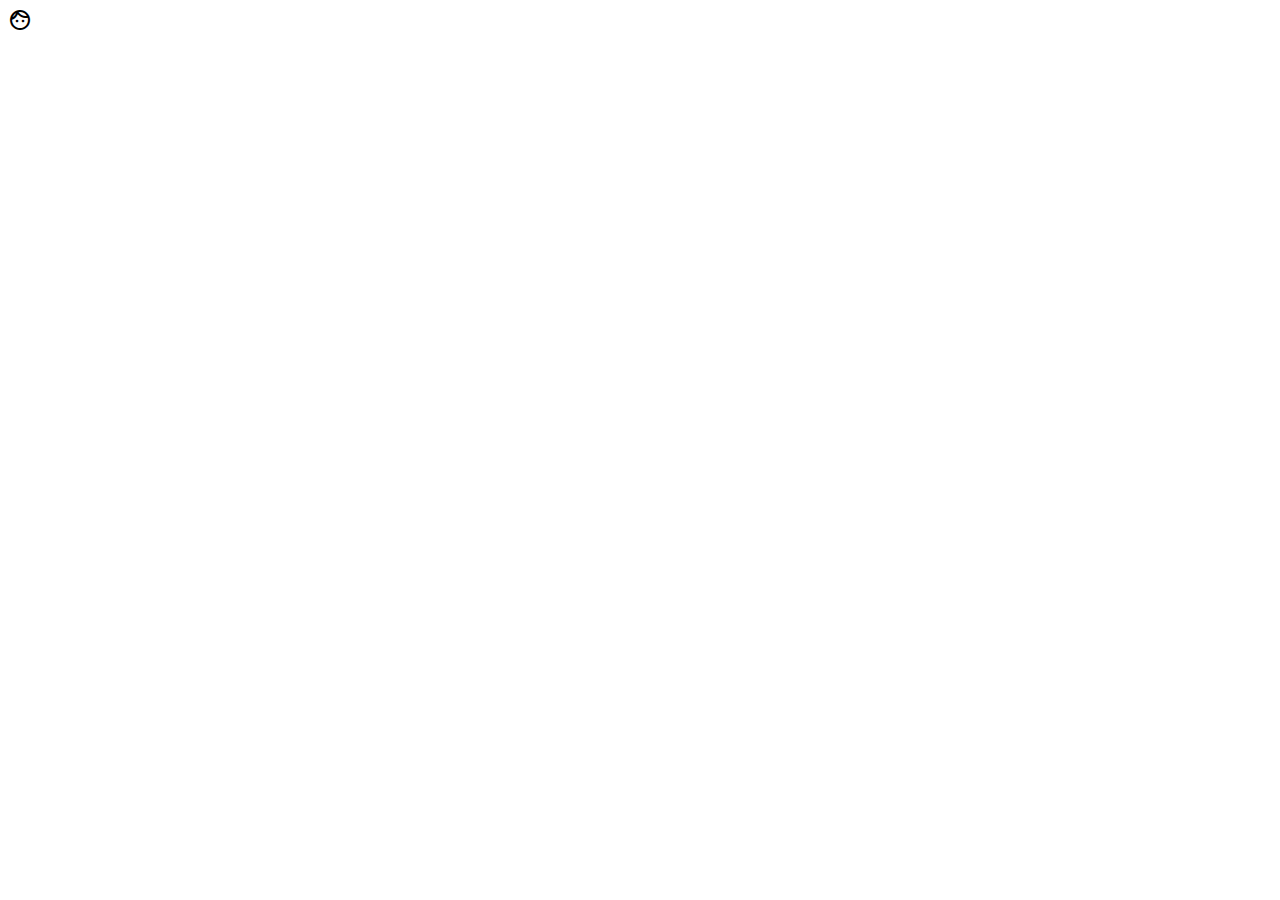
==== static/admin/index.html @ 02778137 "Prima versione del progetto e studio del codice" ====
<!-- forestryio: ignore; forestryio: admin -->
<!DOCTYPE html>
<html lang="en">

<head>
  <meta charset="utf-8">
  <meta http-equiv="X-UA-Compatible" content="IE=edge">
  <meta name="robots" content="noindex" />
  <title>Admin</title>
  <meta name="description" content=" " />
  <meta name="author" content=" " />
  <meta name="HandheldFriendly" content="true" />
  <meta name="MobileOptimized" content="320" />
  <!-- Use maximum-scale and user-scalable at your own risk. It disables pinch/zoom. Think about usability/accessibility before including.-->
  <meta name="viewport"
    content="width=device-width, initial-scale=1.0, minimum-scale=1.0, maximum-scale=1.0, user-scalable=no" />

  <!-- Google font -->
  <link href="https://fonts.googleapis.com/css?family=Open+Sans" rel="stylesheet">

  <!-- Material Icons & Symbols -->

  <link href="/path/to/material-symbols/index.css" rel="stylesheet">
  <span class="material-symbols-outlined">face</span>

  <!-- https://material.io/resources/icons/?style=baseline -->
  <link href="https://fonts.googleapis.com/css2?family=Material+Icons" rel="stylesheet">

  <!-- https://material.io/resources/icons/?style=outline -->
  <link href="https://fonts.googleapis.com/css2?family=Material+Icons+Outlined" rel="stylesheet">

  <!-- https://material.io/resources/icons/?style=round -->
  <link href="https://fonts.googleapis.com/css2?family=Material+Icons+Round" rel="stylesheet">

  <!-- https://material.io/resources/icons/?style=sharp -->
  <link href="https://fonts.googleapis.com/css2?family=Material+Icons+Sharp" rel="stylesheet">

  <!-- https://material.io/resources/icons/?style=twotone -->
  <link href="https://fonts.googleapis.com/css2?family=Material+Icons+Two+Tone" rel="stylesheet">

  <link href="https://fonts.googleapis.com/css2?family=Material+Symbols+Outlined" rel="stylesheet" />

  <link rel="stylesheet"
    href="https://fonts.googleapis.com/css2?family=Material+Symbols+Outlined:opsz,wght,FILL,GRAD@20..48,100..700,0..1,-50..200" />


  <!-- Fort awesome icon kit -->
  <script src="https://use.fortawesome.com/b6f38602.js"></script>

</head>

<body>
  <div id="app">

  </div>
  <script id="admin-config-script" type="text/javascript">
    var env = {
      siteId: "oir-1rlfsaocyg",
      local: false
    };

    function uuidv4() {
      return 'xxxxxxxx-xxxx-4xxx-yxxx-xxxxxxxxxxxx'.replace(/[xy]/g, function (c) {
        var r = Math.random() * 16 | 0, v = c == 'x' ? r : (r & 0x3 | 0x8);
        return v.toString(16);
      });
    }

    var uuid = uuidv4()
    var script = document.createElement('script');
    script.src = "https://app.forestry.io/admin/forestry.min.js?hash=" + uuid
    script.id = "forestry-admin";
    document.body.appendChild(script);

    var link = document.createElement("link");
    link.type = "text/css";
    link.rel = "stylesheet";
    link.href = "https://app.forestry.io/admin/main.css?hash=" + uuid
    document.head.appendChild(link);

  </script>

</body>

</html>
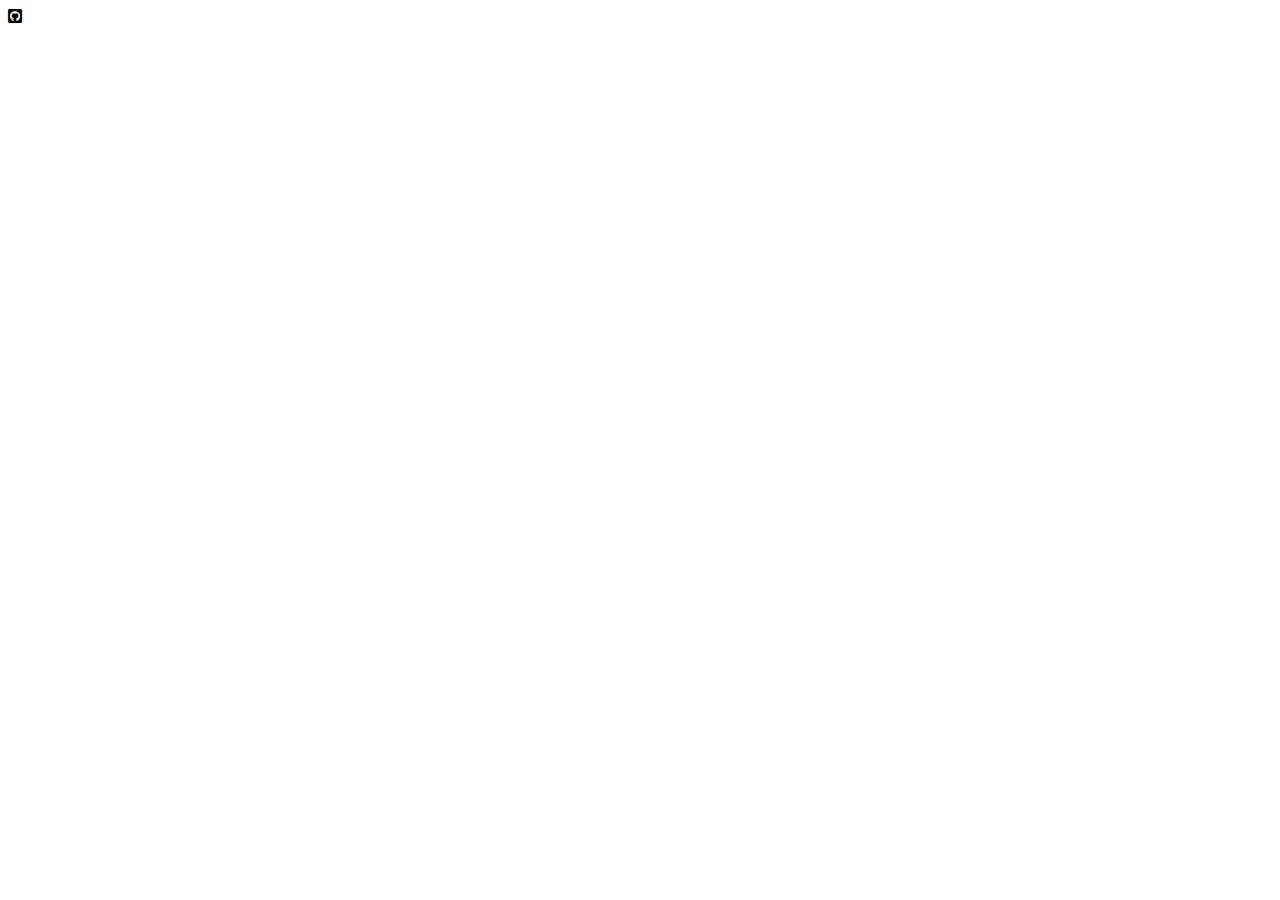
==== commit dab1912a: "Parte 3 - Progetto Figma" ====
--- a/static/admin/index.html
+++ b/static/admin/index.html
@@ -15,34 +15,9 @@
   <meta name="viewport"
     content="width=device-width, initial-scale=1.0, minimum-scale=1.0, maximum-scale=1.0, user-scalable=no" />
 
-  <!-- Google font -->
-  <link href="https://fonts.googleapis.com/css?family=Open+Sans" rel="stylesheet">
-
-  <!-- Material Icons & Symbols -->
-
-  <link href="/path/to/material-symbols/index.css" rel="stylesheet">
-  <span class="material-symbols-outlined">face</span>
-
-  <!-- https://material.io/resources/icons/?style=baseline -->
-  <link href="https://fonts.googleapis.com/css2?family=Material+Icons" rel="stylesheet">
-
-  <!-- https://material.io/resources/icons/?style=outline -->
-  <link href="https://fonts.googleapis.com/css2?family=Material+Icons+Outlined" rel="stylesheet">
-
-  <!-- https://material.io/resources/icons/?style=round -->
-  <link href="https://fonts.googleapis.com/css2?family=Material+Icons+Round" rel="stylesheet">
-
-  <!-- https://material.io/resources/icons/?style=sharp -->
-  <link href="https://fonts.googleapis.com/css2?family=Material+Icons+Sharp" rel="stylesheet">
-
-  <!-- https://material.io/resources/icons/?style=twotone -->
-  <link href="https://fonts.googleapis.com/css2?family=Material+Icons+Two+Tone" rel="stylesheet">
-
-  <link href="https://fonts.googleapis.com/css2?family=Material+Symbols+Outlined" rel="stylesheet" />
-
-  <link rel="stylesheet"
-    href="https://fonts.googleapis.com/css2?family=Material+Symbols+Outlined:opsz,wght,FILL,GRAD@20..48,100..700,0..1,-50..200" />
-
+  <link href="../../themes/ober/static/plugins/font-awesome/css/fontawesome.css" rel="stylesheet">
+  <link href="../../themes/ober/static/plugins/font-awesome/css/brands.css" rel="stylesheet">
+  <link href="../../themes/ober/static/plugins/font-awesome/css/solid.css" rel="stylesheet">
 
   <!-- Fort awesome icon kit -->
   <script src="https://use.fortawesome.com/b6f38602.js"></script>
@@ -50,6 +25,7 @@
 </head>
 
 <body>
+  <i class="fa-brands fa-github-square"></i>
   <div id="app">
 
   </div>
--- a/themes/ober/static/plugins/font-awesome/css/brands.css
+++ b/themes/ober/static/plugins/font-awesome/css/brands.css
@@ -0,0 +1,1537 @@
+/*!
+ * Font Awesome Free 6.4.2 by @fontawesome - https://fontawesome.com
+ * License - https://fontawesome.com/license/free (Icons: CC BY 4.0, Fonts: SIL OFL 1.1, Code: MIT License)
+ * Copyright 2023 Fonticons, Inc.
+ */
+:root, :host {
+  --fa-style-family-brands: 'Font Awesome 6 Brands';
+  --fa-font-brands: normal 400 1em/1 'Font Awesome 6 Brands'; }
+
+@font-face {
+  font-family: 'Font Awesome 6 Brands';
+  font-style: normal;
+  font-weight: 400;
+  font-display: block;
+  src: url("../webfonts/fa-brands-400.woff2") format("woff2"), url("../webfonts/fa-brands-400.ttf") format("truetype"); }
+
+.fab,
+.fa-brands {
+  font-weight: 400; }
+
+.fa-monero:before {
+  content: "\f3d0"; }
+
+.fa-hooli:before {
+  content: "\f427"; }
+
+.fa-yelp:before {
+  content: "\f1e9"; }
+
+.fa-cc-visa:before {
+  content: "\f1f0"; }
+
+.fa-lastfm:before {
+  content: "\f202"; }
+
+.fa-shopware:before {
+  content: "\f5b5"; }
+
+.fa-creative-commons-nc:before {
+  content: "\f4e8"; }
+
+.fa-aws:before {
+  content: "\f375"; }
+
+.fa-redhat:before {
+  content: "\f7bc"; }
+
+.fa-yoast:before {
+  content: "\f2b1"; }
+
+.fa-cloudflare:before {
+  content: "\e07d"; }
+
+.fa-ups:before {
+  content: "\f7e0"; }
+
+.fa-wpexplorer:before {
+  content: "\f2de"; }
+
+.fa-dyalog:before {
+  content: "\f399"; }
+
+.fa-bity:before {
+  content: "\f37a"; }
+
+.fa-stackpath:before {
+  content: "\f842"; }
+
+.fa-buysellads:before {
+  content: "\f20d"; }
+
+.fa-first-order:before {
+  content: "\f2b0"; }
+
+.fa-modx:before {
+  content: "\f285"; }
+
+.fa-guilded:before {
+  content: "\e07e"; }
+
+.fa-vnv:before {
+  content: "\f40b"; }
+
+.fa-square-js:before {
+  content: "\f3b9"; }
+
+.fa-js-square:before {
+  content: "\f3b9"; }
+
+.fa-microsoft:before {
+  content: "\f3ca"; }
+
+.fa-qq:before {
+  content: "\f1d6"; }
+
+.fa-orcid:before {
+  content: "\f8d2"; }
+
+.fa-java:before {
+  content: "\f4e4"; }
+
+.fa-invision:before {
+  content: "\f7b0"; }
+
+.fa-creative-commons-pd-alt:before {
+  content: "\f4ed"; }
+
+.fa-centercode:before {
+  content: "\f380"; }
+
+.fa-glide-g:before {
+  content: "\f2a6"; }
+
+.fa-drupal:before {
+  content: "\f1a9"; }
+
+.fa-hire-a-helper:before {
+  content: "\f3b0"; }
+
+.fa-creative-commons-by:before {
+  content: "\f4e7"; }
+
+.fa-unity:before {
+  content: "\e049"; }
+
+.fa-whmcs:before {
+  content: "\f40d"; }
+
+.fa-rocketchat:before {
+  content: "\f3e8"; }
+
+.fa-vk:before {
+  content: "\f189"; }
+
+.fa-untappd:before {
+  content: "\f405"; }
+
+.fa-mailchimp:before {
+  content: "\f59e"; }
+
+.fa-css3-alt:before {
+  content: "\f38b"; }
+
+.fa-square-reddit:before {
+  content: "\f1a2"; }
+
+.fa-reddit-square:before {
+  content: "\f1a2"; }
+
+.fa-vimeo-v:before {
+  content: "\f27d"; }
+
+.fa-contao:before {
+  content: "\f26d"; }
+
+.fa-square-font-awesome:before {
+  content: "\e5ad"; }
+
+.fa-deskpro:before {
+  content: "\f38f"; }
+
+.fa-sistrix:before {
+  content: "\f3ee"; }
+
+.fa-square-instagram:before {
+  content: "\e055"; }
+
+.fa-instagram-square:before {
+  content: "\e055"; }
+
+.fa-battle-net:before {
+  content: "\f835"; }
+
+.fa-the-red-yeti:before {
+  content: "\f69d"; }
+
+.fa-square-hacker-news:before {
+  content: "\f3af"; }
+
+.fa-hacker-news-square:before {
+  content: "\f3af"; }
+
+.fa-edge:before {
+  content: "\f282"; }
+
+.fa-threads:before {
+  content: "\e618"; }
+
+.fa-napster:before {
+  content: "\f3d2"; }
+
+.fa-square-snapchat:before {
+  content: "\f2ad"; }
+
+.fa-snapchat-square:before {
+  content: "\f2ad"; }
+
+.fa-google-plus-g:before {
+  content: "\f0d5"; }
+
+.fa-artstation:before {
+  content: "\f77a"; }
+
+.fa-markdown:before {
+  content: "\f60f"; }
+
+.fa-sourcetree:before {
+  content: "\f7d3"; }
+
+.fa-google-plus:before {
+  content: "\f2b3"; }
+
+.fa-diaspora:before {
+  content: "\f791"; }
+
+.fa-foursquare:before {
+  content: "\f180"; }
+
+.fa-stack-overflow:before {
+  content: "\f16c"; }
+
+.fa-github-alt:before {
+  content: "\f113"; }
+
+.fa-phoenix-squadron:before {
+  content: "\f511"; }
+
+.fa-pagelines:before {
+  content: "\f18c"; }
+
+.fa-algolia:before {
+  content: "\f36c"; }
+
+.fa-red-river:before {
+  content: "\f3e3"; }
+
+.fa-creative-commons-sa:before {
+  content: "\f4ef"; }
+
+.fa-safari:before {
+  content: "\f267"; }
+
+.fa-google:before {
+  content: "\f1a0"; }
+
+.fa-square-font-awesome-stroke:before {
+  content: "\f35c"; }
+
+.fa-font-awesome-alt:before {
+  content: "\f35c"; }
+
+.fa-atlassian:before {
+  content: "\f77b"; }
+
+.fa-linkedin-in:before {
+  content: "\f0e1"; }
+
+.fa-digital-ocean:before {
+  content: "\f391"; }
+
+.fa-nimblr:before {
+  content: "\f5a8"; }
+
+.fa-chromecast:before {
+  content: "\f838"; }
+
+.fa-evernote:before {
+  content: "\f839"; }
+
+.fa-hacker-news:before {
+  content: "\f1d4"; }
+
+.fa-creative-commons-sampling:before {
+  content: "\f4f0"; }
+
+.fa-adversal:before {
+  content: "\f36a"; }
+
+.fa-creative-commons:before {
+  content: "\f25e"; }
+
+.fa-watchman-monitoring:before {
+  content: "\e087"; }
+
+.fa-fonticons:before {
+  content: "\f280"; }
+
+.fa-weixin:before {
+  content: "\f1d7"; }
+
+.fa-shirtsinbulk:before {
+  content: "\f214"; }
+
+.fa-codepen:before {
+  content: "\f1cb"; }
+
+.fa-git-alt:before {
+  content: "\f841"; }
+
+.fa-lyft:before {
+  content: "\f3c3"; }
+
+.fa-rev:before {
+  content: "\f5b2"; }
+
+.fa-windows:before {
+  content: "\f17a"; }
+
+.fa-wizards-of-the-coast:before {
+  content: "\f730"; }
+
+.fa-square-viadeo:before {
+  content: "\f2aa"; }
+
+.fa-viadeo-square:before {
+  content: "\f2aa"; }
+
+.fa-meetup:before {
+  content: "\f2e0"; }
+
+.fa-centos:before {
+  content: "\f789"; }
+
+.fa-adn:before {
+  content: "\f170"; }
+
+.fa-cloudsmith:before {
+  content: "\f384"; }
+
+.fa-pied-piper-alt:before {
+  content: "\f1a8"; }
+
+.fa-square-dribbble:before {
+  content: "\f397"; }
+
+.fa-dribbble-square:before {
+  content: "\f397"; }
+
+.fa-codiepie:before {
+  content: "\f284"; }
+
+.fa-node:before {
+  content: "\f419"; }
+
+.fa-mix:before {
+  content: "\f3cb"; }
+
+.fa-steam:before {
+  content: "\f1b6"; }
+
+.fa-cc-apple-pay:before {
+  content: "\f416"; }
+
+.fa-scribd:before {
+  content: "\f28a"; }
+
+.fa-debian:before {
+  content: "\e60b"; }
+
+.fa-openid:before {
+  content: "\f19b"; }
+
+.fa-instalod:before {
+  content: "\e081"; }
+
+.fa-expeditedssl:before {
+  content: "\f23e"; }
+
+.fa-sellcast:before {
+  content: "\f2da"; }
+
+.fa-square-twitter:before {
+  content: "\f081"; }
+
+.fa-twitter-square:before {
+  content: "\f081"; }
+
+.fa-r-project:before {
+  content: "\f4f7"; }
+
+.fa-delicious:before {
+  content: "\f1a5"; }
+
+.fa-freebsd:before {
+  content: "\f3a4"; }
+
+.fa-vuejs:before {
+  content: "\f41f"; }
+
+.fa-accusoft:before {
+  content: "\f369"; }
+
+.fa-ioxhost:before {
+  content: "\f208"; }
+
+.fa-fonticons-fi:before {
+  content: "\f3a2"; }
+
+.fa-app-store:before {
+  content: "\f36f"; }
+
+.fa-cc-mastercard:before {
+  content: "\f1f1"; }
+
+.fa-itunes-note:before {
+  content: "\f3b5"; }
+
+.fa-golang:before {
+  content: "\e40f"; }
+
+.fa-kickstarter:before {
+  content: "\f3bb"; }
+
+.fa-grav:before {
+  content: "\f2d6"; }
+
+.fa-weibo:before {
+  content: "\f18a"; }
+
+.fa-uncharted:before {
+  content: "\e084"; }
+
+.fa-firstdraft:before {
+  content: "\f3a1"; }
+
+.fa-square-youtube:before {
+  content: "\f431"; }
+
+.fa-youtube-square:before {
+  content: "\f431"; }
+
+.fa-wikipedia-w:before {
+  content: "\f266"; }
+
+.fa-wpressr:before {
+  content: "\f3e4"; }
+
+.fa-rendact:before {
+  content: "\f3e4"; }
+
+.fa-angellist:before {
+  content: "\f209"; }
+
+.fa-galactic-republic:before {
+  content: "\f50c"; }
+
+.fa-nfc-directional:before {
+  content: "\e530"; }
+
+.fa-skype:before {
+  content: "\f17e"; }
+
+.fa-joget:before {
+  content: "\f3b7"; }
+
+.fa-fedora:before {
+  content: "\f798"; }
+
+.fa-stripe-s:before {
+  content: "\f42a"; }
+
+.fa-meta:before {
+  content: "\e49b"; }
+
+.fa-laravel:before {
+  content: "\f3bd"; }
+
+.fa-hotjar:before {
+  content: "\f3b1"; }
+
+.fa-bluetooth-b:before {
+  content: "\f294"; }
+
+.fa-sticker-mule:before {
+  content: "\f3f7"; }
+
+.fa-creative-commons-zero:before {
+  content: "\f4f3"; }
+
+.fa-hips:before {
+  content: "\f452"; }
+
+.fa-behance:before {
+  content: "\f1b4"; }
+
+.fa-reddit:before {
+  content: "\f1a1"; }
+
+.fa-discord:before {
+  content: "\f392"; }
+
+.fa-chrome:before {
+  content: "\f268"; }
+
+.fa-app-store-ios:before {
+  content: "\f370"; }
+
+.fa-cc-discover:before {
+  content: "\f1f2"; }
+
+.fa-wpbeginner:before {
+  content: "\f297"; }
+
+.fa-confluence:before {
+  content: "\f78d"; }
+
+.fa-mdb:before {
+  content: "\f8ca"; }
+
+.fa-dochub:before {
+  content: "\f394"; }
+
+.fa-accessible-icon:before {
+  content: "\f368"; }
+
+.fa-ebay:before {
+  content: "\f4f4"; }
+
+.fa-amazon:before {
+  content: "\f270"; }
+
+.fa-unsplash:before {
+  content: "\e07c"; }
+
+.fa-yarn:before {
+  content: "\f7e3"; }
+
+.fa-square-steam:before {
+  content: "\f1b7"; }
+
+.fa-steam-square:before {
+  content: "\f1b7"; }
+
+.fa-500px:before {
+  content: "\f26e"; }
+
+.fa-square-vimeo:before {
+  content: "\f194"; }
+
+.fa-vimeo-square:before {
+  content: "\f194"; }
+
+.fa-asymmetrik:before {
+  content: "\f372"; }
+
+.fa-font-awesome:before {
+  content: "\f2b4"; }
+
+.fa-font-awesome-flag:before {
+  content: "\f2b4"; }
+
+.fa-font-awesome-logo-full:before {
+  content: "\f2b4"; }
+
+.fa-gratipay:before {
+  content: "\f184"; }
+
+.fa-apple:before {
+  content: "\f179"; }
+
+.fa-hive:before {
+  content: "\e07f"; }
+
+.fa-gitkraken:before {
+  content: "\f3a6"; }
+
+.fa-keybase:before {
+  content: "\f4f5"; }
+
+.fa-apple-pay:before {
+  content: "\f415"; }
+
+.fa-padlet:before {
+  content: "\e4a0"; }
+
+.fa-amazon-pay:before {
+  content: "\f42c"; }
+
+.fa-square-github:before {
+  content: "\f092"; }
+
+.fa-github-square:before {
+  content: "\f092"; }
+
+.fa-stumbleupon:before {
+  content: "\f1a4"; }
+
+.fa-fedex:before {
+  content: "\f797"; }
+
+.fa-phoenix-framework:before {
+  content: "\f3dc"; }
+
+.fa-shopify:before {
+  content: "\e057"; }
+
+.fa-neos:before {
+  content: "\f612"; }
+
+.fa-square-threads:before {
+  content: "\e619"; }
+
+.fa-hackerrank:before {
+  content: "\f5f7"; }
+
+.fa-researchgate:before {
+  content: "\f4f8"; }
+
+.fa-swift:before {
+  content: "\f8e1"; }
+
+.fa-angular:before {
+  content: "\f420"; }
+
+.fa-speakap:before {
+  content: "\f3f3"; }
+
+.fa-angrycreative:before {
+  content: "\f36e"; }
+
+.fa-y-combinator:before {
+  content: "\f23b"; }
+
+.fa-empire:before {
+  content: "\f1d1"; }
+
+.fa-envira:before {
+  content: "\f299"; }
+
+.fa-square-gitlab:before {
+  content: "\e5ae"; }
+
+.fa-gitlab-square:before {
+  content: "\e5ae"; }
+
+.fa-studiovinari:before {
+  content: "\f3f8"; }
+
+.fa-pied-piper:before {
+  content: "\f2ae"; }
+
+.fa-wordpress:before {
+  content: "\f19a"; }
+
+.fa-product-hunt:before {
+  content: "\f288"; }
+
+.fa-firefox:before {
+  content: "\f269"; }
+
+.fa-linode:before {
+  content: "\f2b8"; }
+
+.fa-goodreads:before {
+  content: "\f3a8"; }
+
+.fa-square-odnoklassniki:before {
+  content: "\f264"; }
+
+.fa-odnoklassniki-square:before {
+  content: "\f264"; }
+
+.fa-jsfiddle:before {
+  content: "\f1cc"; }
+
+.fa-sith:before {
+  content: "\f512"; }
+
+.fa-themeisle:before {
+  content: "\f2b2"; }
+
+.fa-page4:before {
+  content: "\f3d7"; }
+
+.fa-hashnode:before {
+  content: "\e499"; }
+
+.fa-react:before {
+  content: "\f41b"; }
+
+.fa-cc-paypal:before {
+  content: "\f1f4"; }
+
+.fa-squarespace:before {
+  content: "\f5be"; }
+
+.fa-cc-stripe:before {
+  content: "\f1f5"; }
+
+.fa-creative-commons-share:before {
+  content: "\f4f2"; }
+
+.fa-bitcoin:before {
+  content: "\f379"; }
+
+.fa-keycdn:before {
+  content: "\f3ba"; }
+
+.fa-opera:before {
+  content: "\f26a"; }
+
+.fa-itch-io:before {
+  content: "\f83a"; }
+
+.fa-umbraco:before {
+  content: "\f8e8"; }
+
+.fa-galactic-senate:before {
+  content: "\f50d"; }
+
+.fa-ubuntu:before {
+  content: "\f7df"; }
+
+.fa-draft2digital:before {
+  content: "\f396"; }
+
+.fa-stripe:before {
+  content: "\f429"; }
+
+.fa-houzz:before {
+  content: "\f27c"; }
+
+.fa-gg:before {
+  content: "\f260"; }
+
+.fa-dhl:before {
+  content: "\f790"; }
+
+.fa-square-pinterest:before {
+  content: "\f0d3"; }
+
+.fa-pinterest-square:before {
+  content: "\f0d3"; }
+
+.fa-xing:before {
+  content: "\f168"; }
+
+.fa-blackberry:before {
+  content: "\f37b"; }
+
+.fa-creative-commons-pd:before {
+  content: "\f4ec"; }
+
+.fa-playstation:before {
+  content: "\f3df"; }
+
+.fa-quinscape:before {
+  content: "\f459"; }
+
+.fa-less:before {
+  content: "\f41d"; }
+
+.fa-blogger-b:before {
+  content: "\f37d"; }
+
+.fa-opencart:before {
+  content: "\f23d"; }
+
+.fa-vine:before {
+  content: "\f1ca"; }
+
+.fa-paypal:before {
+  content: "\f1ed"; }
+
+.fa-gitlab:before {
+  content: "\f296"; }
+
+.fa-typo3:before {
+  content: "\f42b"; }
+
+.fa-reddit-alien:before {
+  content: "\f281"; }
+
+.fa-yahoo:before {
+  content: "\f19e"; }
+
+.fa-dailymotion:before {
+  content: "\e052"; }
+
+.fa-affiliatetheme:before {
+  content: "\f36b"; }
+
+.fa-pied-piper-pp:before {
+  content: "\f1a7"; }
+
+.fa-bootstrap:before {
+  content: "\f836"; }
+
+.fa-odnoklassniki:before {
+  content: "\f263"; }
+
+.fa-nfc-symbol:before {
+  content: "\e531"; }
+
+.fa-ethereum:before {
+  content: "\f42e"; }
+
+.fa-speaker-deck:before {
+  content: "\f83c"; }
+
+.fa-creative-commons-nc-eu:before {
+  content: "\f4e9"; }
+
+.fa-patreon:before {
+  content: "\f3d9"; }
+
+.fa-avianex:before {
+  content: "\f374"; }
+
+.fa-ello:before {
+  content: "\f5f1"; }
+
+.fa-gofore:before {
+  content: "\f3a7"; }
+
+.fa-bimobject:before {
+  content: "\f378"; }
+
+.fa-facebook-f:before {
+  content: "\f39e"; }
+
+.fa-square-google-plus:before {
+  content: "\f0d4"; }
+
+.fa-google-plus-square:before {
+  content: "\f0d4"; }
+
+.fa-mandalorian:before {
+  content: "\f50f"; }
+
+.fa-first-order-alt:before {
+  content: "\f50a"; }
+
+.fa-osi:before {
+  content: "\f41a"; }
+
+.fa-google-wallet:before {
+  content: "\f1ee"; }
+
+.fa-d-and-d-beyond:before {
+  content: "\f6ca"; }
+
+.fa-periscope:before {
+  content: "\f3da"; }
+
+.fa-fulcrum:before {
+  content: "\f50b"; }
+
+.fa-cloudscale:before {
+  content: "\f383"; }
+
+.fa-forumbee:before {
+  content: "\f211"; }
+
+.fa-mizuni:before {
+  content: "\f3cc"; }
+
+.fa-schlix:before {
+  content: "\f3ea"; }
+
+.fa-square-xing:before {
+  content: "\f169"; }
+
+.fa-xing-square:before {
+  content: "\f169"; }
+
+.fa-bandcamp:before {
+  content: "\f2d5"; }
+
+.fa-wpforms:before {
+  content: "\f298"; }
+
+.fa-cloudversify:before {
+  content: "\f385"; }
+
+.fa-usps:before {
+  content: "\f7e1"; }
+
+.fa-megaport:before {
+  content: "\f5a3"; }
+
+.fa-magento:before {
+  content: "\f3c4"; }
+
+.fa-spotify:before {
+  content: "\f1bc"; }
+
+.fa-optin-monster:before {
+  content: "\f23c"; }
+
+.fa-fly:before {
+  content: "\f417"; }
+
+.fa-aviato:before {
+  content: "\f421"; }
+
+.fa-itunes:before {
+  content: "\f3b4"; }
+
+.fa-cuttlefish:before {
+  content: "\f38c"; }
+
+.fa-blogger:before {
+  content: "\f37c"; }
+
+.fa-flickr:before {
+  content: "\f16e"; }
+
+.fa-viber:before {
+  content: "\f409"; }
+
+.fa-soundcloud:before {
+  content: "\f1be"; }
+
+.fa-digg:before {
+  content: "\f1a6"; }
+
+.fa-tencent-weibo:before {
+  content: "\f1d5"; }
+
+.fa-symfony:before {
+  content: "\f83d"; }
+
+.fa-maxcdn:before {
+  content: "\f136"; }
+
+.fa-etsy:before {
+  content: "\f2d7"; }
+
+.fa-facebook-messenger:before {
+  content: "\f39f"; }
+
+.fa-audible:before {
+  content: "\f373"; }
+
+.fa-think-peaks:before {
+  content: "\f731"; }
+
+.fa-bilibili:before {
+  content: "\e3d9"; }
+
+.fa-erlang:before {
+  content: "\f39d"; }
+
+.fa-x-twitter:before {
+  content: "\e61b"; }
+
+.fa-cotton-bureau:before {
+  content: "\f89e"; }
+
+.fa-dashcube:before {
+  content: "\f210"; }
+
+.fa-42-group:before {
+  content: "\e080"; }
+
+.fa-innosoft:before {
+  content: "\e080"; }
+
+.fa-stack-exchange:before {
+  content: "\f18d"; }
+
+.fa-elementor:before {
+  content: "\f430"; }
+
+.fa-square-pied-piper:before {
+  content: "\e01e"; }
+
+.fa-pied-piper-square:before {
+  content: "\e01e"; }
+
+.fa-creative-commons-nd:before {
+  content: "\f4eb"; }
+
+.fa-palfed:before {
+  content: "\f3d8"; }
+
+.fa-superpowers:before {
+  content: "\f2dd"; }
+
+.fa-resolving:before {
+  content: "\f3e7"; }
+
+.fa-xbox:before {
+  content: "\f412"; }
+
+.fa-searchengin:before {
+  content: "\f3eb"; }
+
+.fa-tiktok:before {
+  content: "\e07b"; }
+
+.fa-square-facebook:before {
+  content: "\f082"; }
+
+.fa-facebook-square:before {
+  content: "\f082"; }
+
+.fa-renren:before {
+  content: "\f18b"; }
+
+.fa-linux:before {
+  content: "\f17c"; }
+
+.fa-glide:before {
+  content: "\f2a5"; }
+
+.fa-linkedin:before {
+  content: "\f08c"; }
+
+.fa-hubspot:before {
+  content: "\f3b2"; }
+
+.fa-deploydog:before {
+  content: "\f38e"; }
+
+.fa-twitch:before {
+  content: "\f1e8"; }
+
+.fa-ravelry:before {
+  content: "\f2d9"; }
+
+.fa-mixer:before {
+  content: "\e056"; }
+
+.fa-square-lastfm:before {
+  content: "\f203"; }
+
+.fa-lastfm-square:before {
+  content: "\f203"; }
+
+.fa-vimeo:before {
+  content: "\f40a"; }
+
+.fa-mendeley:before {
+  content: "\f7b3"; }
+
+.fa-uniregistry:before {
+  content: "\f404"; }
+
+.fa-figma:before {
+  content: "\f799"; }
+
+.fa-creative-commons-remix:before {
+  content: "\f4ee"; }
+
+.fa-cc-amazon-pay:before {
+  content: "\f42d"; }
+
+.fa-dropbox:before {
+  content: "\f16b"; }
+
+.fa-instagram:before {
+  content: "\f16d"; }
+
+.fa-cmplid:before {
+  content: "\e360"; }
+
+.fa-facebook:before {
+  content: "\f09a"; }
+
+.fa-gripfire:before {
+  content: "\f3ac"; }
+
+.fa-jedi-order:before {
+  content: "\f50e"; }
+
+.fa-uikit:before {
+  content: "\f403"; }
+
+.fa-fort-awesome-alt:before {
+  content: "\f3a3"; }
+
+.fa-phabricator:before {
+  content: "\f3db"; }
+
+.fa-ussunnah:before {
+  content: "\f407"; }
+
+.fa-earlybirds:before {
+  content: "\f39a"; }
+
+.fa-trade-federation:before {
+  content: "\f513"; }
+
+.fa-autoprefixer:before {
+  content: "\f41c"; }
+
+.fa-whatsapp:before {
+  content: "\f232"; }
+
+.fa-slideshare:before {
+  content: "\f1e7"; }
+
+.fa-google-play:before {
+  content: "\f3ab"; }
+
+.fa-viadeo:before {
+  content: "\f2a9"; }
+
+.fa-line:before {
+  content: "\f3c0"; }
+
+.fa-google-drive:before {
+  content: "\f3aa"; }
+
+.fa-servicestack:before {
+  content: "\f3ec"; }
+
+.fa-simplybuilt:before {
+  content: "\f215"; }
+
+.fa-bitbucket:before {
+  content: "\f171"; }
+
+.fa-imdb:before {
+  content: "\f2d8"; }
+
+.fa-deezer:before {
+  content: "\e077"; }
+
+.fa-raspberry-pi:before {
+  content: "\f7bb"; }
+
+.fa-jira:before {
+  content: "\f7b1"; }
+
+.fa-docker:before {
+  content: "\f395"; }
+
+.fa-screenpal:before {
+  content: "\e570"; }
+
+.fa-bluetooth:before {
+  content: "\f293"; }
+
+.fa-gitter:before {
+  content: "\f426"; }
+
+.fa-d-and-d:before {
+  content: "\f38d"; }
+
+.fa-microblog:before {
+  content: "\e01a"; }
+
+.fa-cc-diners-club:before {
+  content: "\f24c"; }
+
+.fa-gg-circle:before {
+  content: "\f261"; }
+
+.fa-pied-piper-hat:before {
+  content: "\f4e5"; }
+
+.fa-kickstarter-k:before {
+  content: "\f3bc"; }
+
+.fa-yandex:before {
+  content: "\f413"; }
+
+.fa-readme:before {
+  content: "\f4d5"; }
+
+.fa-html5:before {
+  content: "\f13b"; }
+
+.fa-sellsy:before {
+  content: "\f213"; }
+
+.fa-sass:before {
+  content: "\f41e"; }
+
+.fa-wirsindhandwerk:before {
+  content: "\e2d0"; }
+
+.fa-wsh:before {
+  content: "\e2d0"; }
+
+.fa-buromobelexperte:before {
+  content: "\f37f"; }
+
+.fa-salesforce:before {
+  content: "\f83b"; }
+
+.fa-octopus-deploy:before {
+  content: "\e082"; }
+
+.fa-medapps:before {
+  content: "\f3c6"; }
+
+.fa-ns8:before {
+  content: "\f3d5"; }
+
+.fa-pinterest-p:before {
+  content: "\f231"; }
+
+.fa-apper:before {
+  content: "\f371"; }
+
+.fa-fort-awesome:before {
+  content: "\f286"; }
+
+.fa-waze:before {
+  content: "\f83f"; }
+
+.fa-cc-jcb:before {
+  content: "\f24b"; }
+
+.fa-snapchat:before {
+  content: "\f2ab"; }
+
+.fa-snapchat-ghost:before {
+  content: "\f2ab"; }
+
+.fa-fantasy-flight-games:before {
+  content: "\f6dc"; }
+
+.fa-rust:before {
+  content: "\e07a"; }
+
+.fa-wix:before {
+  content: "\f5cf"; }
+
+.fa-square-behance:before {
+  content: "\f1b5"; }
+
+.fa-behance-square:before {
+  content: "\f1b5"; }
+
+.fa-supple:before {
+  content: "\f3f9"; }
+
+.fa-rebel:before {
+  content: "\f1d0"; }
+
+.fa-css3:before {
+  content: "\f13c"; }
+
+.fa-staylinked:before {
+  content: "\f3f5"; }
+
+.fa-kaggle:before {
+  content: "\f5fa"; }
+
+.fa-space-awesome:before {
+  content: "\e5ac"; }
+
+.fa-deviantart:before {
+  content: "\f1bd"; }
+
+.fa-cpanel:before {
+  content: "\f388"; }
+
+.fa-goodreads-g:before {
+  content: "\f3a9"; }
+
+.fa-square-git:before {
+  content: "\f1d2"; }
+
+.fa-git-square:before {
+  content: "\f1d2"; }
+
+.fa-square-tumblr:before {
+  content: "\f174"; }
+
+.fa-tumblr-square:before {
+  content: "\f174"; }
+
+.fa-trello:before {
+  content: "\f181"; }
+
+.fa-creative-commons-nc-jp:before {
+  content: "\f4ea"; }
+
+.fa-get-pocket:before {
+  content: "\f265"; }
+
+.fa-perbyte:before {
+  content: "\e083"; }
+
+.fa-grunt:before {
+  content: "\f3ad"; }
+
+.fa-weebly:before {
+  content: "\f5cc"; }
+
+.fa-connectdevelop:before {
+  content: "\f20e"; }
+
+.fa-leanpub:before {
+  content: "\f212"; }
+
+.fa-black-tie:before {
+  content: "\f27e"; }
+
+.fa-themeco:before {
+  content: "\f5c6"; }
+
+.fa-python:before {
+  content: "\f3e2"; }
+
+.fa-android:before {
+  content: "\f17b"; }
+
+.fa-bots:before {
+  content: "\e340"; }
+
+.fa-free-code-camp:before {
+  content: "\f2c5"; }
+
+.fa-hornbill:before {
+  content: "\f592"; }
+
+.fa-js:before {
+  content: "\f3b8"; }
+
+.fa-ideal:before {
+  content: "\e013"; }
+
+.fa-git:before {
+  content: "\f1d3"; }
+
+.fa-dev:before {
+  content: "\f6cc"; }
+
+.fa-sketch:before {
+  content: "\f7c6"; }
+
+.fa-yandex-international:before {
+  content: "\f414"; }
+
+.fa-cc-amex:before {
+  content: "\f1f3"; }
+
+.fa-uber:before {
+  content: "\f402"; }
+
+.fa-github:before {
+  content: "\f09b"; }
+
+.fa-php:before {
+  content: "\f457"; }
+
+.fa-alipay:before {
+  content: "\f642"; }
+
+.fa-youtube:before {
+  content: "\f167"; }
+
+.fa-skyatlas:before {
+  content: "\f216"; }
+
+.fa-firefox-browser:before {
+  content: "\e007"; }
+
+.fa-replyd:before {
+  content: "\f3e6"; }
+
+.fa-suse:before {
+  content: "\f7d6"; }
+
+.fa-jenkins:before {
+  content: "\f3b6"; }
+
+.fa-twitter:before {
+  content: "\f099"; }
+
+.fa-rockrms:before {
+  content: "\f3e9"; }
+
+.fa-pinterest:before {
+  content: "\f0d2"; }
+
+.fa-buffer:before {
+  content: "\f837"; }
+
+.fa-npm:before {
+  content: "\f3d4"; }
+
+.fa-yammer:before {
+  content: "\f840"; }
+
+.fa-btc:before {
+  content: "\f15a"; }
+
+.fa-dribbble:before {
+  content: "\f17d"; }
+
+.fa-stumbleupon-circle:before {
+  content: "\f1a3"; }
+
+.fa-internet-explorer:before {
+  content: "\f26b"; }
+
+.fa-stubber:before {
+  content: "\e5c7"; }
+
+.fa-telegram:before {
+  content: "\f2c6"; }
+
+.fa-telegram-plane:before {
+  content: "\f2c6"; }
+
+.fa-old-republic:before {
+  content: "\f510"; }
+
+.fa-odysee:before {
+  content: "\e5c6"; }
+
+.fa-square-whatsapp:before {
+  content: "\f40c"; }
+
+.fa-whatsapp-square:before {
+  content: "\f40c"; }
+
+.fa-node-js:before {
+  content: "\f3d3"; }
+
+.fa-edge-legacy:before {
+  content: "\e078"; }
+
+.fa-slack:before {
+  content: "\f198"; }
+
+.fa-slack-hash:before {
+  content: "\f198"; }
+
+.fa-medrt:before {
+  content: "\f3c8"; }
+
+.fa-usb:before {
+  content: "\f287"; }
+
+.fa-tumblr:before {
+  content: "\f173"; }
+
+.fa-vaadin:before {
+  content: "\f408"; }
+
+.fa-quora:before {
+  content: "\f2c4"; }
+
+.fa-square-x-twitter:before {
+  content: "\e61a"; }
+
+.fa-reacteurope:before {
+  content: "\f75d"; }
+
+.fa-medium:before {
+  content: "\f23a"; }
+
+.fa-medium-m:before {
+  content: "\f23a"; }
+
+.fa-amilia:before {
+  content: "\f36d"; }
+
+.fa-mixcloud:before {
+  content: "\f289"; }
+
+.fa-flipboard:before {
+  content: "\f44d"; }
+
+.fa-viacoin:before {
+  content: "\f237"; }
+
+.fa-critical-role:before {
+  content: "\f6c9"; }
+
+.fa-sitrox:before {
+  content: "\e44a"; }
+
+.fa-discourse:before {
+  content: "\f393"; }
+
+.fa-joomla:before {
+  content: "\f1aa"; }
+
+.fa-mastodon:before {
+  content: "\f4f6"; }
+
+.fa-airbnb:before {
+  content: "\f834"; }
+
+.fa-wolf-pack-battalion:before {
+  content: "\f514"; }
+
+.fa-buy-n-large:before {
+  content: "\f8a6"; }
+
+.fa-gulp:before {
+  content: "\f3ae"; }
+
+.fa-creative-commons-sampling-plus:before {
+  content: "\f4f1"; }
+
+.fa-strava:before {
+  content: "\f428"; }
+
+.fa-ember:before {
+  content: "\f423"; }
+
+.fa-canadian-maple-leaf:before {
+  content: "\f785"; }
+
+.fa-teamspeak:before {
+  content: "\f4f9"; }
+
+.fa-pushed:before {
+  content: "\f3e1"; }
+
+.fa-wordpress-simple:before {
+  content: "\f411"; }
+
+.fa-nutritionix:before {
+  content: "\f3d6"; }
+
+.fa-wodu:before {
+  content: "\e088"; }
+
+.fa-google-pay:before {
+  content: "\e079"; }
+
+.fa-intercom:before {
+  content: "\f7af"; }
+
+.fa-zhihu:before {
+  content: "\f63f"; }
+
+.fa-korvue:before {
+  content: "\f42f"; }
+
+.fa-pix:before {
+  content: "\e43a"; }
+
+.fa-steam-symbol:before {
+  content: "\f3f6"; }
--- a/themes/ober/static/plugins/font-awesome/css/solid.css
+++ b/themes/ober/static/plugins/font-awesome/css/solid.css
@@ -0,0 +1,19 @@
+/*!
+ * Font Awesome Free 6.4.2 by @fontawesome - https://fontawesome.com
+ * License - https://fontawesome.com/license/free (Icons: CC BY 4.0, Fonts: SIL OFL 1.1, Code: MIT License)
+ * Copyright 2023 Fonticons, Inc.
+ */
+:root, :host {
+  --fa-style-family-classic: 'Font Awesome 6 Free';
+  --fa-font-solid: normal 900 1em/1 'Font Awesome 6 Free'; }
+
+@font-face {
+  font-family: 'Font Awesome 6 Free';
+  font-style: normal;
+  font-weight: 900;
+  font-display: block;
+  src: url("../webfonts/fa-solid-900.woff2") format("woff2"), url("../webfonts/fa-solid-900.ttf") format("truetype"); }
+
+.fas,
+.fa-solid {
+  font-weight: 900; }
